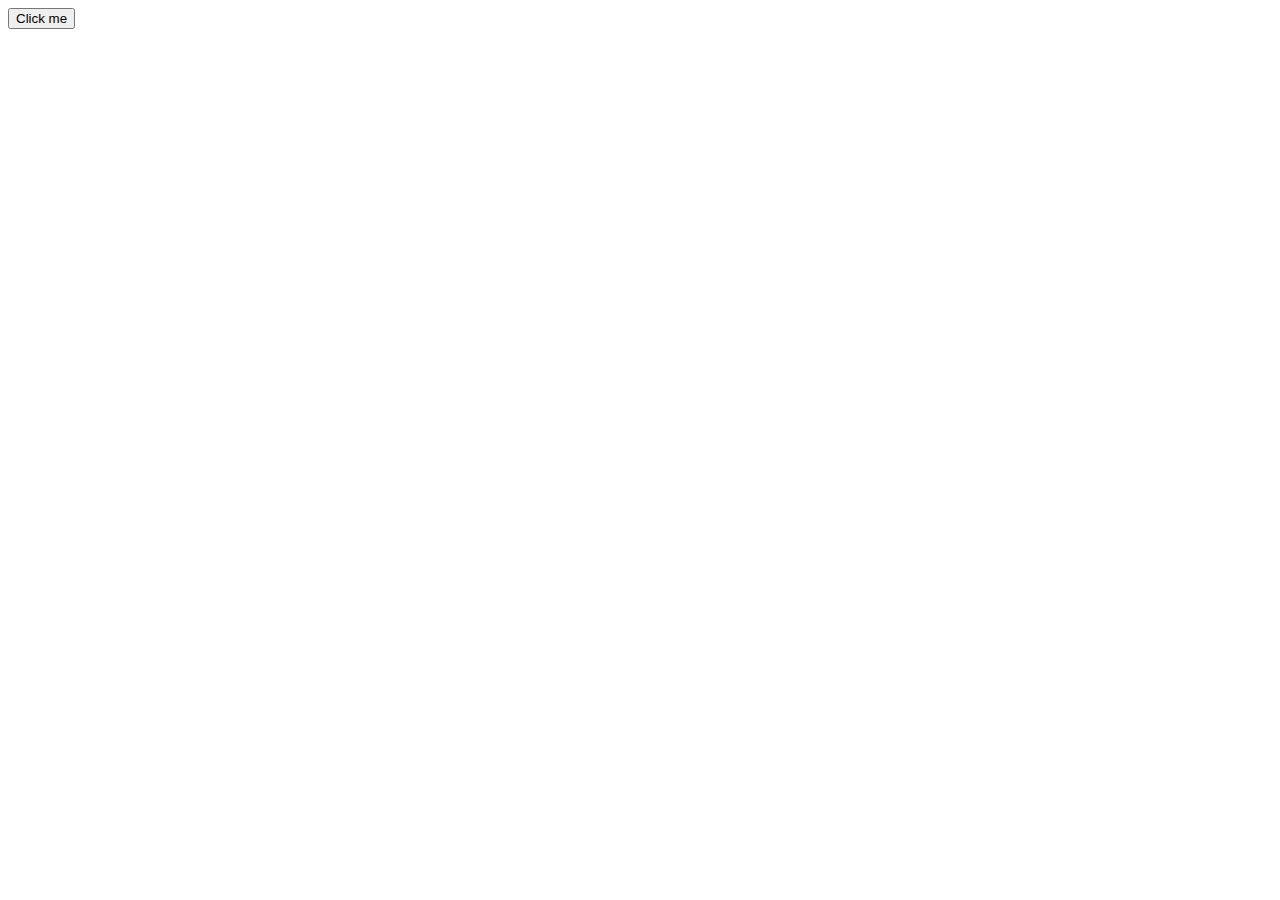
==== scaletutor.html @ 85e9cd7b "initial commit" ====
<html>

<head>
    <script>
        frequency = (initalFrequency, halfSteps) => initalFrequency * (1.059463) ** (halfSteps)

        const majorHalfSteps = [0, 2, 4, 5, 7, 9, 11, 12, 11, 9, 7, 5, 4, 2, 0]
        const naturalMinorHalfSteps = [0, 2, 3, 5, 7, 8, 10, 12, 10, 8, 7, 5, 3, 2, 0]
        const harmonicMinorHalfSteps = [0, 2, 3, 5, 7, 8, 11, 12, 11, 8, 7, 5, 3, 2, 0]
        const melodicMinorHalfSteps = [0, 2, 3, 5, 7, 9, 11, 12, 10, 8, 7, 5, 3, 2, 0]
        const bluesHalfSteps = [0, 3, 5, 6, 7, 10, 12, 10, 7, 6, 5, 3, 0]

        const Notes = Object.freeze(
            {
                C3: -21,
                CS3: -20,
                D3: -19,
                DS3: -18,
                E3: -17,
                F3: -16,
                FS3: -15,
                G3: -14,
                GS3: -13,
                A3: -12,
                AS3: -11,
                B3: -10,
                C4: -9,
                CS4: -8,
                D4: -7,
                DS4: -6,
                E4: -5,
                F4: -4,
                FS4: -3,
                G4: -2,
                GS4: -1,
                A4: 0,
                AS4: 1,
                B4: 2,
                C5: 3,
                CS5: 4,
                D5: 5,
                DS5: 6,
                E5: 7,
                F5: 8,
                FS5: 9,
                G5: 10,
                GS5: 11,
                A5: 12
            }
        )

        function playScale(context, initialNote, halfSteps, noteDuration) {
            return new Promise((completionFunction) => {
                const oscillator = context.createOscillator();
                // oscillator.type = "sine";
                const initialFrequency = frequency(440, initialNote)
                halfSteps.forEach((halfStep, index) => {
                    oscillator.frequency.setValueAtTime(frequency(initialFrequency, halfStep), context.currentTime + index * noteDuration);
                })
                oscillator.connect(context.destination);
                oscillator.start(context.currentTime);
                oscillator.stop(context.currentTime + halfSteps.length * noteDuration)
                oscillator.onended = () => {
                    completionFunction()
                }
            })
        }

        async function playAllScales(context) {
            for (const scale of [
                majorHalfSteps,
                naturalMinorHalfSteps.map(note => note - 3),
                harmonicMinorHalfSteps.map(note => note - 3),
                melodicMinorHalfSteps.map(note => note - 3),
                bluesHalfSteps
            ]) {
                try {
                    await playScale(context, Notes.D4, scale, 0.25)
                } catch (error) {
                    console.log(error)
                }
            }
        }
        function doit() {
            const context = new (window.AudioContext || window.webkitAudioContext)();
            playAllScales(context)
        }
    </script>
</head>

<body>
    <button onclick="doit()">Click me</button>
</body>

</html>
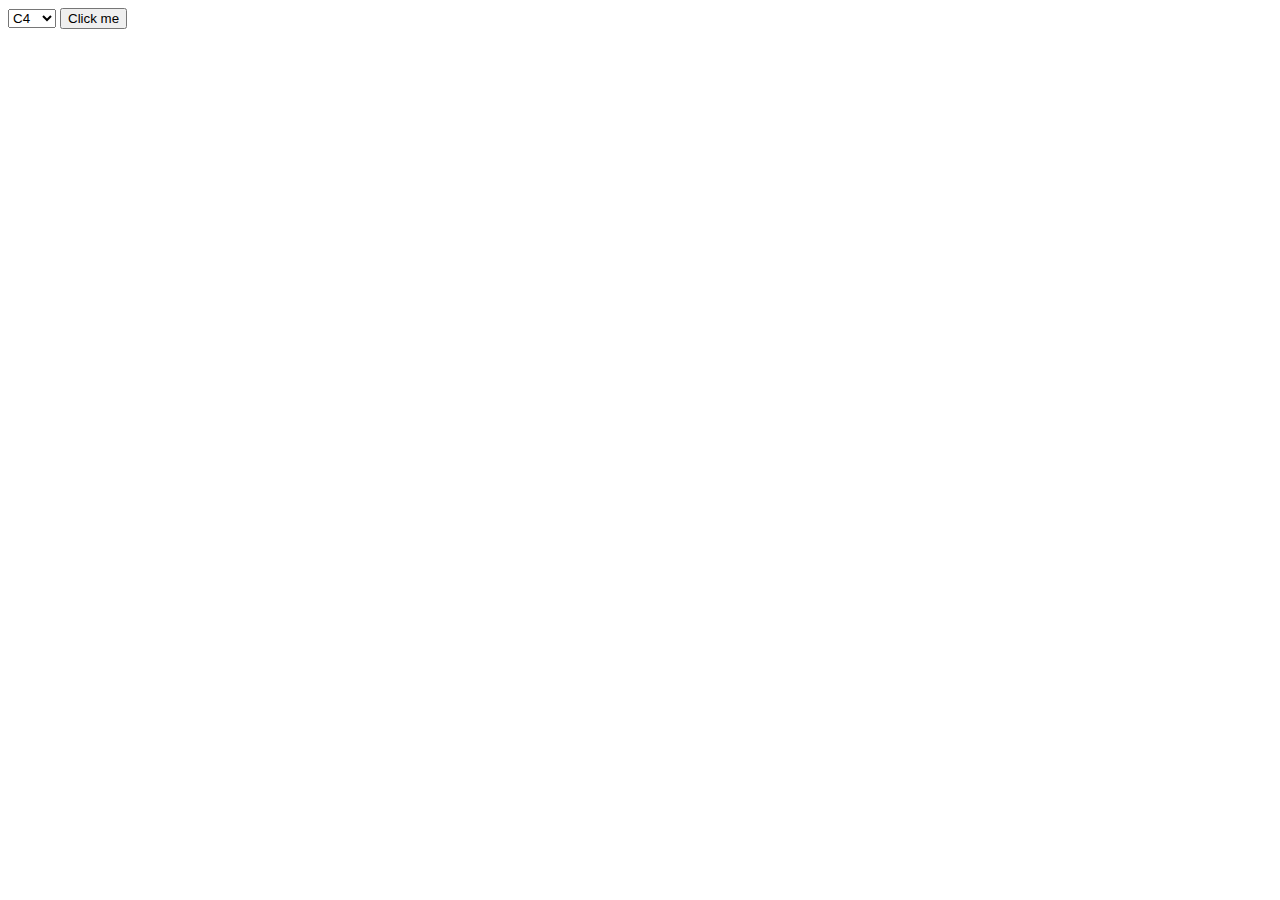
==== commit 51c6df4a: "wip" ====
--- a/scaletutor.html
+++ b/scaletutor.html
@@ -4,11 +4,11 @@
     <script>
         frequency = (initalFrequency, halfSteps) => initalFrequency * (1.059463) ** (halfSteps)
 
-        const majorHalfSteps = [0, 2, 4, 5, 7, 9, 11, 12, 11, 9, 7, 5, 4, 2, 0]
-        const naturalMinorHalfSteps = [0, 2, 3, 5, 7, 8, 10, 12, 10, 8, 7, 5, 3, 2, 0]
-        const harmonicMinorHalfSteps = [0, 2, 3, 5, 7, 8, 11, 12, 11, 8, 7, 5, 3, 2, 0]
-        const melodicMinorHalfSteps = [0, 2, 3, 5, 7, 9, 11, 12, 10, 8, 7, 5, 3, 2, 0]
-        const bluesHalfSteps = [0, 3, 5, 6, 7, 10, 12, 10, 7, 6, 5, 3, 0]
+        const majorScale = [0, 2, 4, 5, 7, 9, 11, 12, 11, 9, 7, 5, 4, 2, 0]
+        const naturalMinorScale = [0, 2, 3, 5, 7, 8, 10, 12, 10, 8, 7, 5, 3, 2, 0]
+        const harmonicMinorScale = [0, 2, 3, 5, 7, 8, 11, 12, 11, 8, 7, 5, 3, 2, 0]
+        const melodicMinorScale = [0, 2, 3, 5, 7, 9, 11, 12, 10, 8, 7, 5, 3, 2, 0]
+        const bluesScale = [0, 3, 5, 6, 7, 10, 12, 10, 7, 6, 5, 3, 0]
 
         const Notes = Object.freeze(
             {
@@ -49,46 +49,69 @@
             }
         )
 
-        function playScale(context, initialNote, halfSteps, noteDuration) {
+        function playScale(initialNote, scale, noteDuration) {
             return new Promise((completionFunction) => {
                 const oscillator = context.createOscillator();
                 // oscillator.type = "sine";
                 const initialFrequency = frequency(440, initialNote)
-                halfSteps.forEach((halfStep, index) => {
-                    oscillator.frequency.setValueAtTime(frequency(initialFrequency, halfStep), context.currentTime + index * noteDuration);
+                scale.forEach((halfStep, index) => {
+                    oscillator.frequency.setValueAtTime(
+                        frequency(initialFrequency, halfStep),
+                        context.currentTime + index * noteDuration);
                 })
                 oscillator.connect(context.destination);
                 oscillator.start(context.currentTime);
-                oscillator.stop(context.currentTime + halfSteps.length * noteDuration)
-                oscillator.onended = () => {
-                    completionFunction()
-                }
+                oscillator.stop(context.currentTime + scale.length * noteDuration)
+                oscillator.onended = () => { completionFunction() }
             })
         }
 
-        async function playAllScales(context) {
+        async function playAllScales(startingNote) {
             for (const scale of [
-                majorHalfSteps,
-                naturalMinorHalfSteps.map(note => note - 3),
-                harmonicMinorHalfSteps.map(note => note - 3),
-                melodicMinorHalfSteps.map(note => note - 3),
-                bluesHalfSteps
+                majorScale,
+                naturalMinorScale.map(note => note - 3),
+                harmonicMinorScale.map(note => note - 3),
+                melodicMinorScale.map(note => note - 3),
+                bluesScale
             ]) {
-                try {
-                    await playScale(context, Notes.D4, scale, 0.25)
-                } catch (error) {
-                    console.log(error)
-                }
+                await playScale(startingNote, scale, 0.25)
             }
         }
+        var context
         function doit() {
-            const context = new (window.AudioContext || window.webkitAudioContext)();
-            playAllScales(context)
+            if (context) {
+                context.close()
+                context = undefined
+            } else {
+                context = new (window.AudioContext || window.webkitAudioContext)();
+                const startingNote = Notes[document.querySelector("#notes").value]
+                playAllScales(startingNote).then(() => {
+                    context.close()
+                    context.onended = undefined
+                    context = undefined
+                })
+            }
         }
     </script>
 </head>
 
 <body>
+    <select name="notes" id="notes">
+        <option value="C4">C4</option>
+        <option value="CS4">C#4</option>
+        <option value="D4">D</option>
+        <option value="DS4">D#4</option>
+        <option value="E4">E4</option>
+        <option value="F4">F4</option>
+        <option value="FS4">F#4</option>
+        <option value="G4">G4</option>
+        <option value="GS4">G#4</option>
+        <option value="A4">A4</option>
+        <option value="AS4">A#4</option>
+        <option value="B4">B4</option>
+        <option value="C5">C5</option>
+    </select>
+
     <button onclick="doit()">Click me</button>
 </body>
 
